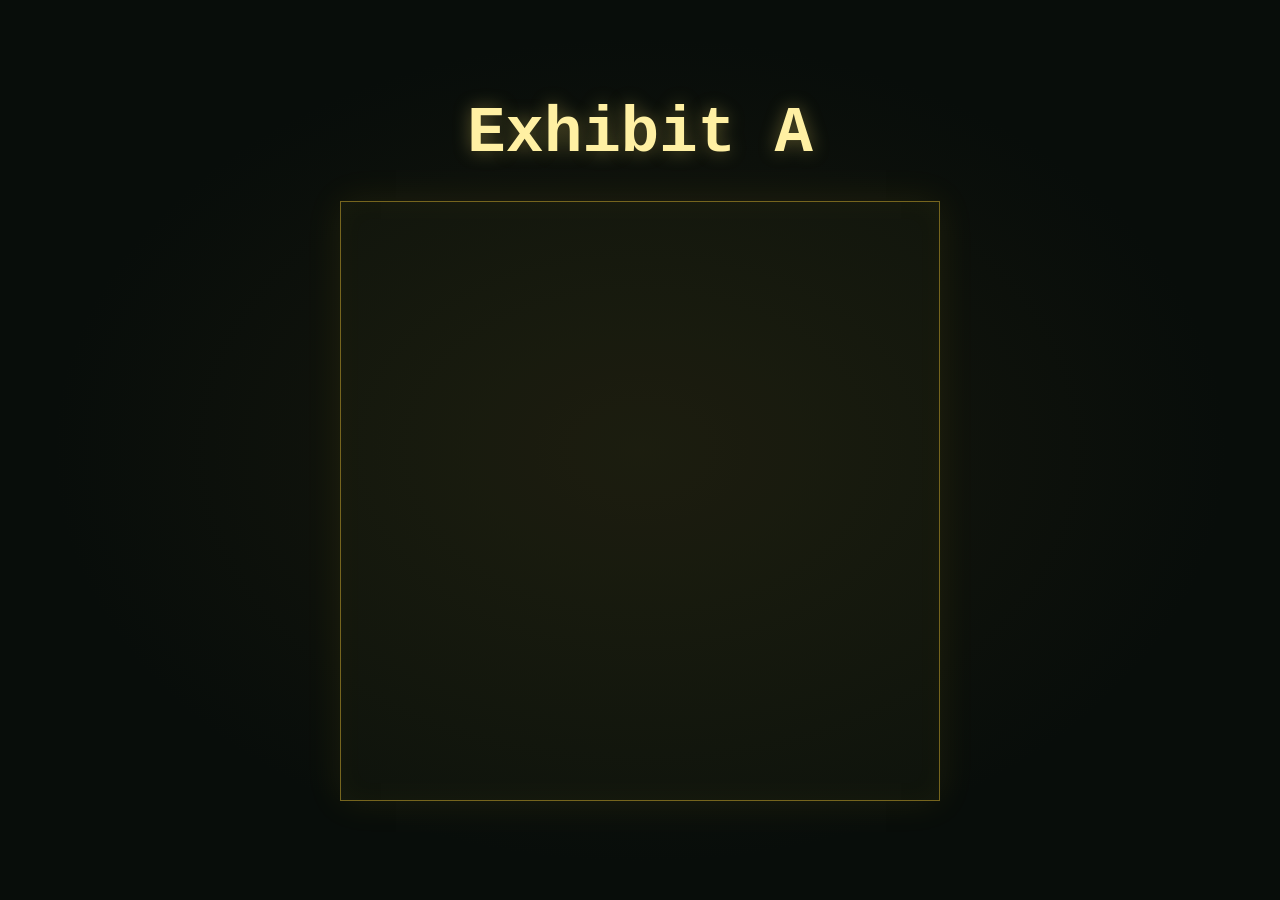
==== exhibit-a.html @ 5ee6d8af "First commit" ====
<!DOCTYPE html>
<html lang="en">
<head>
  <meta charset="UTF-8">
  <meta name="viewport" content="width=device-width, initial-scale=1.0">
  <meta name="theme-color" content="#080d0a">
  <title>Exhibit A</title>
  <link rel="stylesheet" href="style.css">
</head>
<body>
  <main class="exhibit-page">
    <h1>Exhibit A</h1>
    <div class="exhibit-image-placeholder" role="img" aria-label="Image placeholder"></div>
  </main>
</body>
</html>
---- style.css ----
:root {
  color-scheme: dark;
  font-family: "Courier New", Courier, monospace;
  background: #080d0a;
  color: #ffe66d;
}

* {
  box-sizing: border-box;
}

body {
  min-width: 320px;
  min-height: 100vh;
  margin: 0;
  display: grid;
  place-items: center;
  padding: 24px;
  background:
    radial-gradient(ellipse at center, rgba(61, 53, 21, 0.28), transparent 65%),
    #080d0a;
}

.title-screen {
  width: min(100%, 720px);
  padding: clamp(32px, 8vw, 72px) 24px;
  text-align: center;
  border: 1px solid #76651e;
  box-shadow: 0 0 36px rgba(255, 218, 44, 0.08), inset 0 0 28px rgba(255, 218, 44, 0.035);
}

.eyebrow {
  margin: 0 0 24px;
  color: #d1b84e;
  font-size: 0.8rem;
  letter-spacing: 0.16em;
}

h1 {
  margin: 0;
  color: #fff0a3;
  font-size: clamp(2rem, 8vw, 4rem);
  line-height: 1.1;
  text-shadow: 0 0 18px rgba(255, 230, 109, 0.35);
}

.title-line {
  display: block;
}

.title-letter {
  display: inline-block;
  opacity: 0;
  transition: opacity 80ms ease-out;
}

.title-letter.is-visible {
  opacity: 1;
}

h1.is-flickering {
  animation: title-flicker 1.4s steps(1, end) infinite;
}

@keyframes title-flicker {
  0%, 18%, 36%, 54%, 72%, 100% {
    opacity: 1;
  }

  9%, 27%, 45%, 63%, 81% {
    opacity: 0.25;
  }
}

@media (prefers-reduced-motion: reduce) {
  .title-letter {
    opacity: 1;
    transition: none;
  }

  h1.is-flickering {
    animation: none;
  }
}

.intro {
  max-width: 480px;
  margin: 24px auto 36px;
  color: #8cae94;
  line-height: 1.7;
}

button {
  padding: 14px 22px;
  border: 1px solid #ffe66d;
  border-radius: 2px;
  background: transparent;
  color: #fff0a3;
  font: inherit;
  font-size: 1rem;
  cursor: pointer;
  transition: background-color 150ms ease, color 150ms ease, box-shadow 150ms ease;
}

button:hover,
button:focus-visible {
  outline: none;
  background: #ffe66d;
  color: #080d0a;
  box-shadow: 0 0 18px rgba(255, 230, 109, 0.3);
}

.loading-message {
  min-height: 1.5em;
  margin: 24px 0 0;
  color: #fff0a3;
}

.loading-message:empty {
  display: none;
}

.exhibit-page {
  width: min(100%, 720px);
  text-align: center;
}

.exhibit-image-placeholder {
  width: min(100%, 600px);
  aspect-ratio: 1;
  margin: 32px auto 0;
  border: 1px solid #76651e;
  background: rgba(255, 230, 109, 0.025);
  box-shadow: 0 0 36px rgba(255, 218, 44, 0.08), inset 0 0 28px rgba(255, 218, 44, 0.035);
}
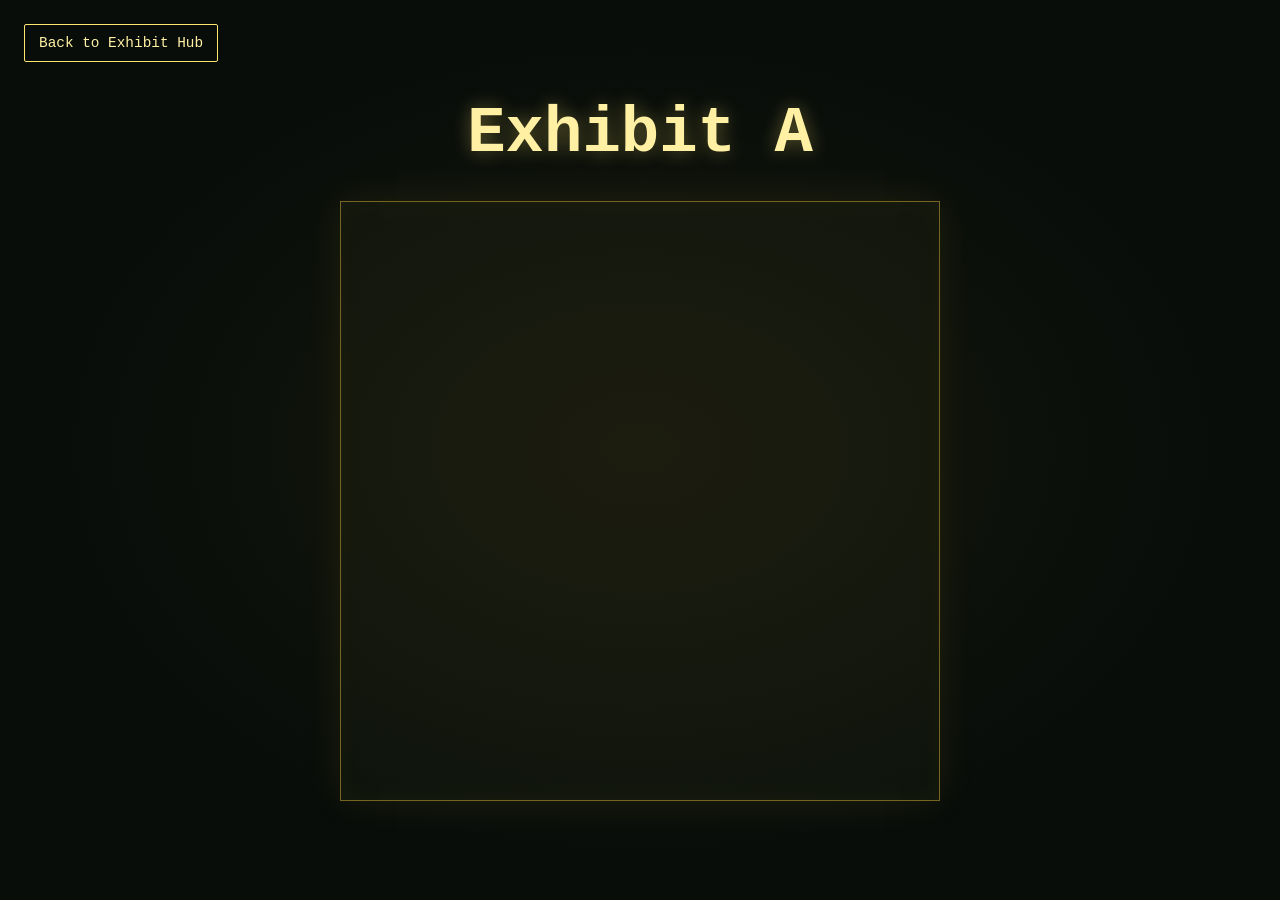
==== commit c7c86043: "Back button Addition" ====
--- a/exhibit-a.html
+++ b/exhibit-a.html
@@ -8,6 +8,7 @@
   <link rel="stylesheet" href="style.css">
 </head>
 <body>
+  <a class="back-button" href="exhibit-hub.html">Back to Exhibit Hub</a>
   <main class="exhibit-page">
     <h1>Exhibit A</h1>
     <div class="exhibit-image-placeholder" role="img" aria-label="Image placeholder"></div>
--- a/style.css
+++ b/style.css
@@ -90,7 +90,10 @@
   line-height: 1.7;
 }
 
-button {
+button,
+.exhibit-button,
+.back-button {
+  display: inline-block;
   padding: 14px 22px;
   border: 1px solid #ffe66d;
   border-radius: 2px;
@@ -99,11 +102,16 @@
   font: inherit;
   font-size: 1rem;
   cursor: pointer;
+  text-decoration: none;
   transition: background-color 150ms ease, color 150ms ease, box-shadow 150ms ease;
 }
 
 button:hover,
-button:focus-visible {
+.exhibit-button:hover,
+.back-button:hover,
+button:focus-visible,
+.exhibit-button:focus-visible,
+.back-button:focus-visible {
   outline: none;
   background: #ffe66d;
   color: #080d0a;
@@ -125,6 +133,31 @@
   text-align: center;
 }
 
+.exhibit-hub {
+  width: min(100%, 720px);
+  text-align: center;
+}
+
+.exhibit-navigation {
+  display: grid;
+  grid-template-columns: repeat(2, minmax(0, 1fr));
+  gap: 16px;
+  margin-top: 32px;
+}
+
+.exhibit-button {
+  padding: 24px;
+  font-size: 1.25rem;
+}
+
+.back-button {
+  position: fixed;
+  top: 24px;
+  left: 24px;
+  padding: 10px 14px;
+  font-size: 0.9rem;
+}
+
 .exhibit-image-placeholder {
   width: min(100%, 600px);
   aspect-ratio: 1;
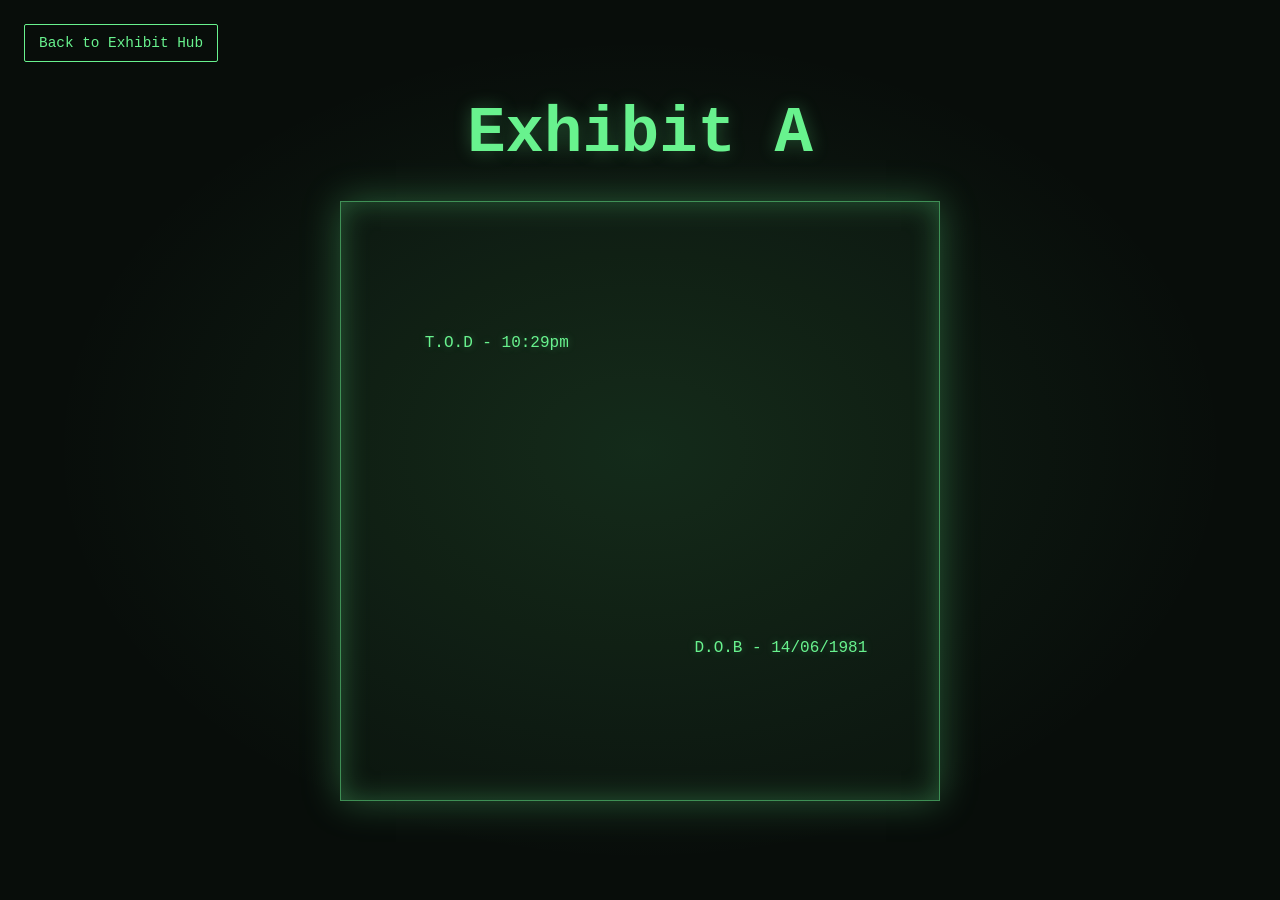
==== commit 8eb3ef75: "Exhibit pages updated with new content." ====
--- a/exhibit-a.html
+++ b/exhibit-a.html
@@ -7,11 +7,14 @@
   <title>Exhibit A</title>
   <link rel="stylesheet" href="style.css">
 </head>
-<body>
+<body class="exhibit-a">
   <a class="back-button" href="exhibit-hub.html">Back to Exhibit Hub</a>
   <main class="exhibit-page">
     <h1>Exhibit A</h1>
-    <div class="exhibit-image-placeholder" role="img" aria-label="Image placeholder"></div>
+    <div class="exhibit-image-placeholder exhibit-a-logs">
+      <p class="exhibit-log exhibit-log-tod">T.O.D - 10:29pm</p>
+      <p class="exhibit-log exhibit-log-dob">D.O.B - 14/06/1981</p>
+    </div>
   </main>
 </body>
 </html>
--- a/style.css
+++ b/style.css
@@ -150,6 +150,21 @@
   font-size: 1.25rem;
 }
 
+.exhibit-button,
+.back-button {
+  border-color: var(--exhibit-accent, #ffe66d);
+  color: var(--exhibit-accent, #fff0a3);
+}
+
+.exhibit-button:hover,
+.exhibit-button:focus-visible,
+.back-button:hover,
+.back-button:focus-visible {
+  background: var(--exhibit-accent, #ffe66d);
+  color: #080d0a;
+  box-shadow: 0 0 18px var(--exhibit-glow, rgba(255, 230, 109, 0.3));
+}
+
 .back-button {
   position: fixed;
   top: 24px;
@@ -159,10 +174,130 @@
 }
 
 .exhibit-image-placeholder {
+  position: relative;
   width: min(100%, 600px);
   aspect-ratio: 1;
   margin: 32px auto 0;
-  border: 1px solid #76651e;
-  background: rgba(255, 230, 109, 0.025);
-  box-shadow: 0 0 36px rgba(255, 218, 44, 0.08), inset 0 0 28px rgba(255, 218, 44, 0.035);
-}
+  border: 1px solid color-mix(in srgb, var(--exhibit-accent, #ffe66d) 55%, transparent);
+  background: color-mix(in srgb, var(--exhibit-accent, #ffe66d) 3%, transparent);
+  box-shadow: 0 0 36px var(--exhibit-glow, rgba(255, 218, 44, 0.08)), inset 0 0 28px var(--exhibit-glow, rgba(255, 218, 44, 0.035));
+}
+
+.folder-item {
+  position: absolute;
+  display: grid;
+  justify-items: center;
+  gap: 4px;
+  transform: translate(-50%, -50%);
+}
+
+.folder-item-one {
+  top: 20%;
+  left: 24%;
+}
+
+.folder-item-two {
+  top: 26%;
+  left: 72%;
+}
+
+.folder-item-three {
+  top: 70%;
+  left: 30%;
+}
+
+.folder-item-four {
+  top: 68%;
+  left: 74%;
+}
+
+button.folder-button {
+  display: grid;
+  place-items: center;
+  width: 76px;
+  height: 64px;
+  padding: 8px;
+  border-color: transparent;
+  color: var(--exhibit-accent);
+}
+
+.folder-button svg {
+  width: 100%;
+  height: 100%;
+  fill: color-mix(in srgb, var(--exhibit-accent) 22%, transparent);
+  stroke: currentColor;
+  stroke-linecap: round;
+  stroke-linejoin: round;
+  stroke-width: 2.5;
+  filter: drop-shadow(0 0 7px var(--exhibit-glow));
+}
+
+.exhibit-b .folder-button:hover,
+.exhibit-b .folder-button:focus-visible {
+  background: color-mix(in srgb, var(--exhibit-accent) 18%, transparent);
+  color: var(--exhibit-accent);
+  box-shadow: 0 0 18px var(--exhibit-glow);
+}
+
+.folder-loading {
+  color: var(--exhibit-accent);
+  font-size: 0.85rem;
+  text-shadow: 0 0 8px var(--exhibit-glow);
+}
+
+.folder-loading[hidden] {
+  display: none;
+}
+
+.exhibit-log {
+  position: absolute;
+  margin: 0;
+  color: var(--exhibit-accent);
+  font-size: clamp(0.75rem, 2.5vw, 1rem);
+  text-shadow: 0 0 8px var(--exhibit-glow);
+}
+
+.exhibit-log-tod {
+  top: 22%;
+  left: 14%;
+}
+
+.exhibit-log-dob {
+  right: 12%;
+  bottom: 24%;
+}
+
+.exhibit-page h1 {
+  color: var(--exhibit-accent, #fff0a3);
+  text-shadow: 0 0 18px var(--exhibit-glow, rgba(255, 230, 109, 0.35));
+}
+
+body.exhibit-a,
+.exhibit-a-button {
+  --exhibit-accent: #68f28e;
+  --exhibit-glow: rgba(104, 242, 142, 0.3);
+}
+
+body.exhibit-b,
+.exhibit-b-button {
+  --exhibit-accent: #ff9d4a;
+  --exhibit-glow: rgba(255, 157, 74, 0.3);
+}
+
+body.exhibit-c,
+.exhibit-c-button {
+  --exhibit-accent: #ff5b5b;
+  --exhibit-glow: rgba(255, 91, 91, 0.3);
+}
+
+body.exhibit-d,
+.exhibit-d-button {
+  --exhibit-accent: #c084fc;
+  --exhibit-glow: rgba(192, 132, 252, 0.3);
+}
+
+body[class^="exhibit-"] {
+  background:
+    radial-gradient(ellipse at center, color-mix(in srgb, var(--exhibit-accent) 10%, transparent), transparent 65%),
+    #080d0a;
+}
